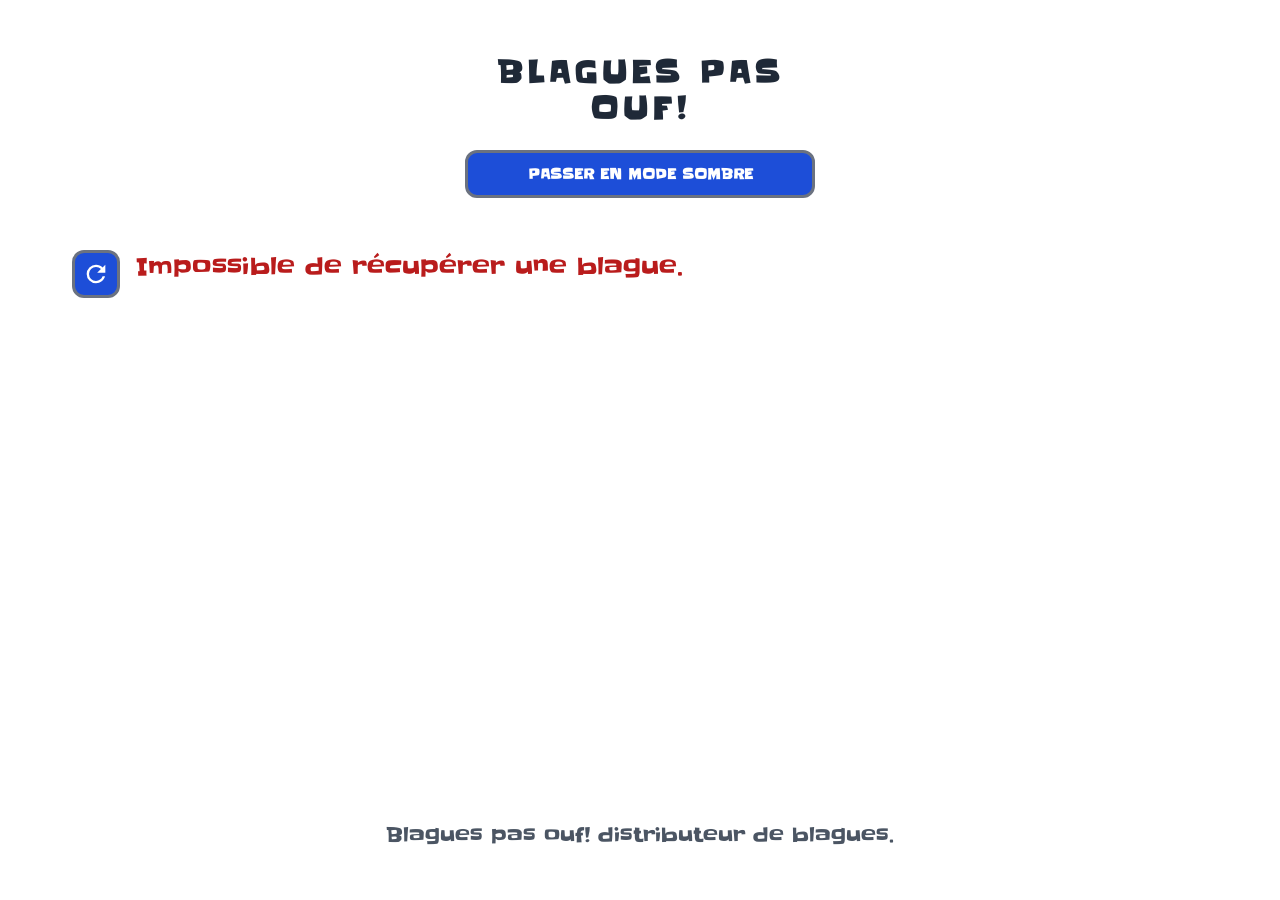
==== index.html @ 9ba9ec70 "Réorganistion du projet. Ajout de nouvelles fonts et d'icônes." ====
<!DOCTYPE html>
<html lang="fr">
<head>
    <meta charset="UTF-8">
    <meta name="viewport" content="width=device-width, initial-scale=1.0">
    <meta name="description" content="Joke app practice">
    <meta name="keywords" content="joke, app, practice">
    <title>Blagues pas ouf!</title>
    <link rel="icon" type="image/svg" href="/favicon.svg">
    <link rel="stylesheet" href="/styles/style.css">
</head>
<body>

<header>
    <h1>Blagues pas ouf!</h1>
</header>

<main>
    <div class="theme-controls">
        <button type="button" class="theme-toggle">Passer en mode sombre</button>
    </div>
    <section class="joke-section" aria-label="Blague aléatoire">
        <div class="joke-output" aria-live="polite" aria-atomic="true">
            <button type="button" class="joke-button" aria-label="Afficher une blague aléatoire" title="Afficher une blague aléatoire">
                <span class="joke-button-icon" aria-hidden="true"></span>
            </button>
            <div class="joke-dialogue">
                <p class="joke-dialogue-premise"></p>
                <p class="joke-dialogue-reaction">🤔 💭</p>
                <button type="button" class="joke-dialogue-reveal" aria-label="Révéler la chute" title="Révéler la chute" aria-controls="joke-dialogue-punchline" aria-expanded="false">
                    <span class="joke-dialogue-reveal-icon" aria-hidden="true"></span>
                </button>
                <p class="joke-dialogue-punchline" id="joke-dialogue-punchline" aria-hidden="true"></p>
            </div>
        </div>
    </section>
</main>

<footer><p>Blagues pas ouf! distributeur de blagues.</p></footer>

<script src="/scripts/app.js" type="module"></script>

</body>
</html>
---- styles/style.css ----
/* slackey-latin-400-normal */
@font-face {
  font-family: "Slackey";
  font-weight: 400;
  font-style: normal;
  font-display: swap;
  src: url("../assets/fonts/slackey/latin-400-normal.woff2") format("woff2"), url("../assets/fonts/slackey/latin-400-normal.woff") format("woff");
}
:root {
  color-scheme: light;
  --color-bg: #ffffff;
  --color-surface: #f3f4f6;
  --color-text: #1f2937;
  --color-muted: #4b5563;
  --color-border: #6b7280;
  --color-primary: #1d4ed8;
  --color-primary-text: #ffffff;
  --color-error: #b91c1c;
}

@media (prefers-color-scheme: dark) {
  :root {
    color-scheme: dark;
    --color-bg: #111827;
    --color-surface: #1f2937;
    --color-text: #f9fafb;
    --color-muted: #d1d5db;
    --color-border: #9ca3af;
    --color-primary: #93c5fd;
    --color-primary-text: #111827;
    --color-error: #fca5a5;
  }
}
body.theme-light {
  color-scheme: light;
  --color-bg: #ffffff;
  --color-surface: #f3f4f6;
  --color-text: #1f2937;
  --color-muted: #4b5563;
  --color-border: #6b7280;
  --color-primary: #1d4ed8;
  --color-primary-text: #ffffff;
  --color-error: #b91c1c;
}

body.theme-dark {
  color-scheme: dark;
  --color-bg: #111827;
  --color-surface: #1f2937;
  --color-text: #f9fafb;
  --color-muted: #d1d5db;
  --color-border: #9ca3af;
  --color-primary: #93c5fd;
  --color-primary-text: #111827;
  --color-error: #fca5a5;
}

html {
  font-size: 62.5%;
}

* {
  box-sizing: border-box;
  margin: 0;
}

body {
  min-height: 100vh;
  display: flex;
  flex-direction: column;
  gap: 2rem;
  padding-top: 2rem;
  padding-bottom: 2rem;
  background-color: var(--color-bg);
  color: var(--color-text);
  font-size: 2rem;
  line-height: 1.5;
  font-family: "Slackey", sans-serif;
  transition: background-color 0.2s ease, color 0.2s ease;
}

header {
  display: flex;
  align-items: center;
  justify-content: center;
  width: 100%;
  min-height: 8rem;
  margin: 0 auto;
  text-align: center;
}
header h1 {
  margin: 0 auto;
  width: min(100%, 35.5rem);
  min-height: 5.5rem;
  text-align: center;
  font-size: 2.4rem;
  font-weight: bold;
  line-height: 1.2;
  text-transform: uppercase;
  letter-spacing: 4px;
}

main {
  flex: 1;
  width: 100%;
  margin: 0 auto;
  display: flex;
  flex-direction: column;
  gap: 2rem;
  text-align: center;
  color: var(--color-text);
}

footer {
  width: 100%;
  color: var(--color-muted);
  text-align: center;
}

button {
  display: inline-flex;
  justify-content: center;
  align-items: center;
  width: min(100%, 35rem);
  min-height: 4.8rem;
  border: 3px solid var(--color-border);
  border-radius: 1.2rem;
  background-color: var(--color-primary);
  color: var(--color-primary-text);
  font: inherit;
  font-size: 1.4rem;
  font-weight: bold;
  line-height: 1.2;
  text-align: center;
  text-transform: uppercase;
  cursor: pointer;
  transition: background-color 0.2s ease, color 0.2s ease, border-color 0.2s ease;
}
button:disabled {
  opacity: 0.5;
  cursor: not-allowed;
}
button:focus-visible {
  outline: 3px solid var(--color-primary);
  outline-offset: 3px;
}

.theme-controls {
  display: flex;
  justify-content: center;
  align-items: center;
  gap: 2rem;
  flex-wrap: wrap;
}

@keyframes joke-dialogue-paragraph-in {
  from {
    opacity: 0;
    transform: translateY(0.8rem);
  }
  to {
    opacity: 1;
    transform: translateY(0);
  }
}
.joke-section {
  flex: 1;
  width: 100%;
  text-align: center;
  display: flex;
  flex-direction: column;
  align-items: center;
  gap: 2rem;
}
.joke-section .joke-output {
  display: grid;
  grid-template-columns: 4.8rem minmax(0, 1fr);
  column-gap: 1.6rem;
  row-gap: 1.6rem;
  align-items: start;
  width: min(100%, 75ch);
  padding: clamp(1.6rem, 4vw, 3.2rem);
  text-align: left;
  font-size: 2.2rem;
  line-height: 1.45;
}
.joke-section .joke-button {
  width: 4.8rem;
  height: 4.8rem;
  min-height: 4.8rem;
  padding: 0;
  aspect-ratio: 1;
  grid-column: 1;
  grid-row: 1;
  justify-self: start;
}
.joke-section .joke-button-icon {
  display: block;
  width: 2.8rem;
  height: 2.8rem;
  background-color: currentColor;
  mask: url("../assets/icons/refresh.svg") center/contain no-repeat;
  -webkit-mask: url("../assets/icons/refresh.svg") center/contain no-repeat;
}
.joke-section .joke-dialogue {
  display: none;
}
.joke-section .joke-dialogue.show {
  display: contents;
}
.joke-section .joke-dialogue.is-status .joke-dialogue-reaction,
.joke-section .joke-dialogue.is-status .joke-dialogue-reveal,
.joke-section .joke-dialogue.is-status .joke-dialogue-punchline {
  display: none;
}
.joke-section .joke-dialogue.is-status .joke-dialogue-premise {
  color: var(--color-muted);
}
.joke-section .joke-dialogue.is-status.is-error .joke-dialogue-premise {
  color: var(--color-error);
}
.joke-section .joke-dialogue p {
  margin: 0;
  animation: joke-dialogue-paragraph-in 420ms ease-out both;
}
.joke-section .joke-dialogue-premise {
  grid-column: 2;
  grid-row: 1;
  animation-delay: 0ms;
}
.joke-section .joke-dialogue-premise,
.joke-section .joke-dialogue-punchline {
  width: 100%;
  text-align: left;
}
.joke-section .joke-dialogue-reaction {
  grid-column: 2;
  grid-row: 2;
  color: var(--color-muted);
  text-align: left;
  animation-delay: 160ms;
}
.joke-section .joke-dialogue-punchline {
  grid-column: 2;
  grid-row: 3;
  filter: blur(0.55em);
  transition: filter 250ms ease-out;
  animation-delay: 320ms;
}
.joke-section .joke-dialogue-punchline.is-revealed {
  filter: none;
}
.joke-section .joke-dialogue-reveal {
  width: 4.8rem;
  height: 4.8rem;
  min-height: 4.8rem;
  padding: 0;
  border-width: 2px;
  aspect-ratio: 1;
  grid-column: 1;
  grid-row: 3;
  justify-self: start;
}
.joke-section .joke-dialogue-reveal-icon {
  width: 2.4rem;
  height: 2.4rem;
  background-color: currentColor;
  mask: url("../assets/icons/text-show-off.svg") center/contain no-repeat;
  -webkit-mask: url("../assets/icons/text-show-off.svg") center/contain no-repeat;
}

@media (prefers-reduced-motion: reduce) {
  .joke-section .joke-dialogue p {
    animation: none;
  }
  .joke-section .joke-dialogue-punchline {
    transition: none;
  }
}
@media (min-width: 640px) {
  body {
    padding-top: 2.5rem;
    padding-bottom: 2.5rem;
  }
  header h1 {
    font-size: 2.8rem;
  }
  main {
    gap: 2rem;
  }
  .joke-section {
    gap: 2rem;
  }
}
@media (min-width: 768px) {
  body {
    padding-top: 3rem;
    padding-bottom: 3rem;
  }
  header h1 {
    font-size: 3rem;
  }
  main {
    gap: 2rem;
  }
  .joke-section {
    gap: 2rem;
  }
  .joke-section .joke-dialogue {
    font-size: 2.4rem;
  }
}
@media (min-width: 1024px) {
  body {
    padding-top: 4rem;
    padding-bottom: 4rem;
  }
  .joke-section {
    max-width: 1024px;
    margin-right: auto;
    margin-left: auto;
  }
}
@media (min-width: 1280px) {
  body {
    padding-top: 5rem;
    padding-bottom: 5rem;
  }
  .joke-section {
    max-width: 1200px;
    gap: 2rem;
  }
}
@media (min-width: 1536px) {
  body {
    padding-top: 6rem;
    padding-bottom: 6rem;
  }
  .joke-section {
    max-width: 1440px;
    gap: 2rem;
  }
  .joke-section .joke-dialogue {
    font-size: 2.8rem;
  }
}

/*# sourceMappingURL=style.css.map */
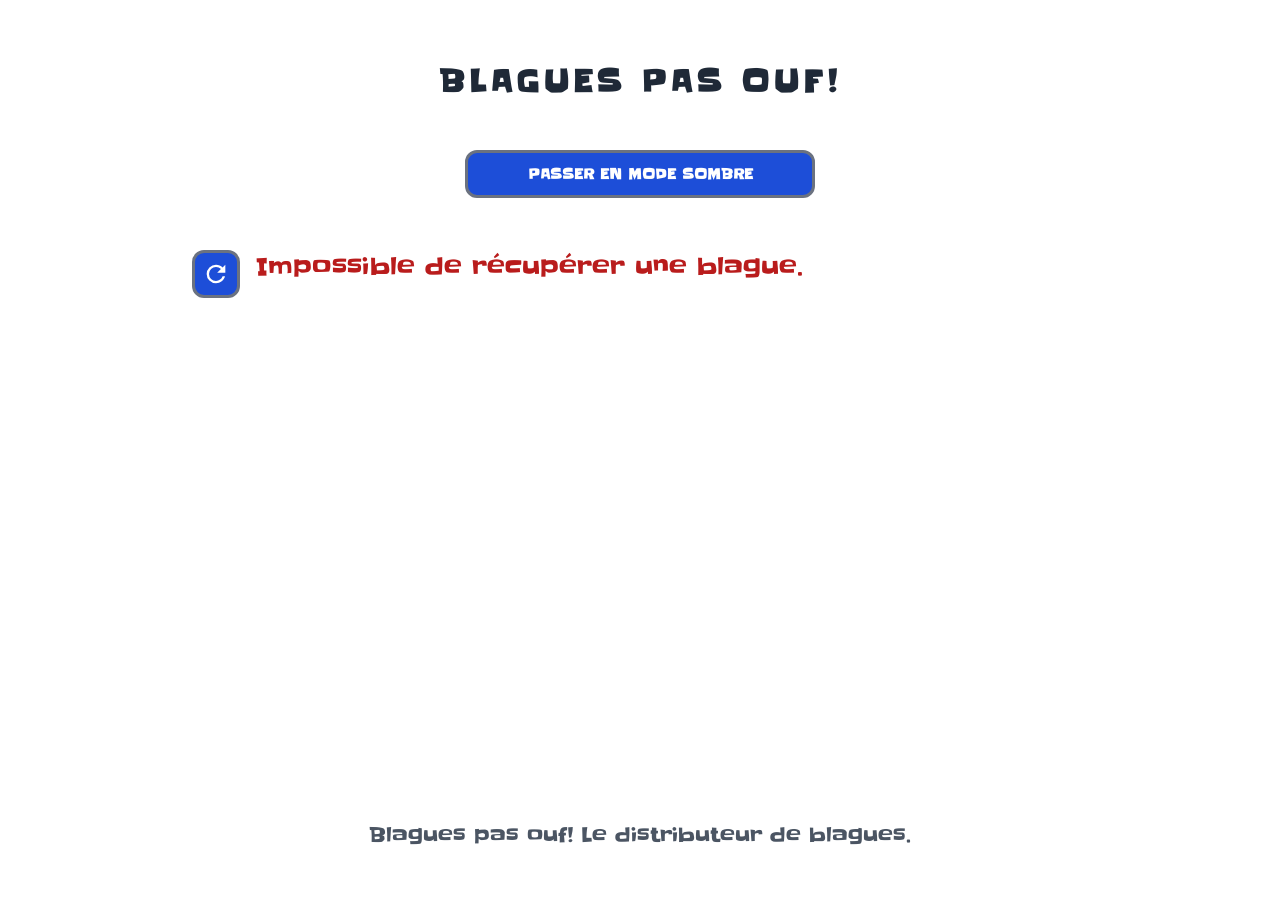
==== commit cddeae95: "Suppression de la réaction dans le dialogue de blague et amélioration de la mise en page du pied de " ====
--- a/index.html
+++ b/index.html
@@ -6,8 +6,8 @@
     <meta name="description" content="Joke app practice">
     <meta name="keywords" content="joke, app, practice">
     <title>Blagues pas ouf!</title>
-    <link rel="icon" type="image/svg" href="/favicon.svg">
-    <link rel="stylesheet" href="/styles/style.css">
+    <link rel="icon" type="image/svg" href="./favicon.svg">
+    <link rel="stylesheet" href="./styles/style.css">
 </head>
 <body>
 
@@ -26,7 +26,6 @@
             </button>
             <div class="joke-dialogue">
                 <p class="joke-dialogue-premise"></p>
-                <p class="joke-dialogue-reaction">🤔 💭</p>
                 <button type="button" class="joke-dialogue-reveal" aria-label="Révéler la chute" title="Révéler la chute" aria-controls="joke-dialogue-punchline" aria-expanded="false">
                     <span class="joke-dialogue-reveal-icon" aria-hidden="true"></span>
                 </button>
@@ -36,9 +35,9 @@
     </section>
 </main>
 
-<footer><p>Blagues pas ouf! distributeur de blagues.</p></footer>
+<footer><p><span>Blagues pas ouf!</span> <span>Le distributeur de blagues.</span></p></footer>
 
-<script src="/scripts/app.js" type="module"></script>
+<script src="./scripts/app.js" type="module"></script>
 
 </body>
 </html>
--- a/styles/style.css
+++ b/styles/style.css
@@ -90,7 +90,6 @@
 }
 header h1 {
   margin: 0 auto;
-  width: min(100%, 35.5rem);
   min-height: 5.5rem;
   text-align: center;
   font-size: 2.4rem;
@@ -98,6 +97,7 @@
   line-height: 1.2;
   text-transform: uppercase;
   letter-spacing: 4px;
+  white-space: nowrap;
 }
 
 main {
@@ -115,6 +115,9 @@
   width: 100%;
   color: var(--color-muted);
   text-align: center;
+}
+footer span {
+  display: block;
 }
 
 button {
@@ -178,7 +181,8 @@
   column-gap: 1.6rem;
   row-gap: 1.6rem;
   align-items: start;
-  width: min(100%, 75ch);
+  width: min(100%, 60ch);
+  margin-inline: auto;
   padding: clamp(1.6rem, 4vw, 3.2rem);
   text-align: left;
   font-size: 2.2rem;
@@ -208,7 +212,6 @@
 .joke-section .joke-dialogue.show {
   display: contents;
 }
-.joke-section .joke-dialogue.is-status .joke-dialogue-reaction,
 .joke-section .joke-dialogue.is-status .joke-dialogue-reveal,
 .joke-section .joke-dialogue.is-status .joke-dialogue-punchline {
   display: none;
@@ -221,6 +224,7 @@
 }
 .joke-section .joke-dialogue p {
   margin: 0;
+  cursor: default;
   animation: joke-dialogue-paragraph-in 420ms ease-out both;
 }
 .joke-section .joke-dialogue-premise {
@@ -232,13 +236,6 @@
 .joke-section .joke-dialogue-punchline {
   width: 100%;
   text-align: left;
-}
-.joke-section .joke-dialogue-reaction {
-  grid-column: 2;
-  grid-row: 2;
-  color: var(--color-muted);
-  text-align: left;
-  animation-delay: 160ms;
 }
 .joke-section .joke-dialogue-punchline {
   grid-column: 2;
@@ -261,6 +258,10 @@
   grid-row: 3;
   justify-self: start;
 }
+.joke-section .joke-dialogue-reveal[aria-expanded=true] .joke-dialogue-reveal-icon {
+  mask: url("../assets/icons/text-show-on.svg") center/contain no-repeat;
+  -webkit-mask: url("../assets/icons/text-show-on.svg") center/contain no-repeat;
+}
 .joke-section .joke-dialogue-reveal-icon {
   width: 2.4rem;
   height: 2.4rem;
@@ -288,6 +289,9 @@
   main {
     gap: 2rem;
   }
+  footer span {
+    display: inline;
+  }
   .joke-section {
     gap: 2rem;
   }
@@ -344,5 +348,3 @@
     font-size: 2.8rem;
   }
 }
-
-/*# sourceMappingURL=style.css.map */
